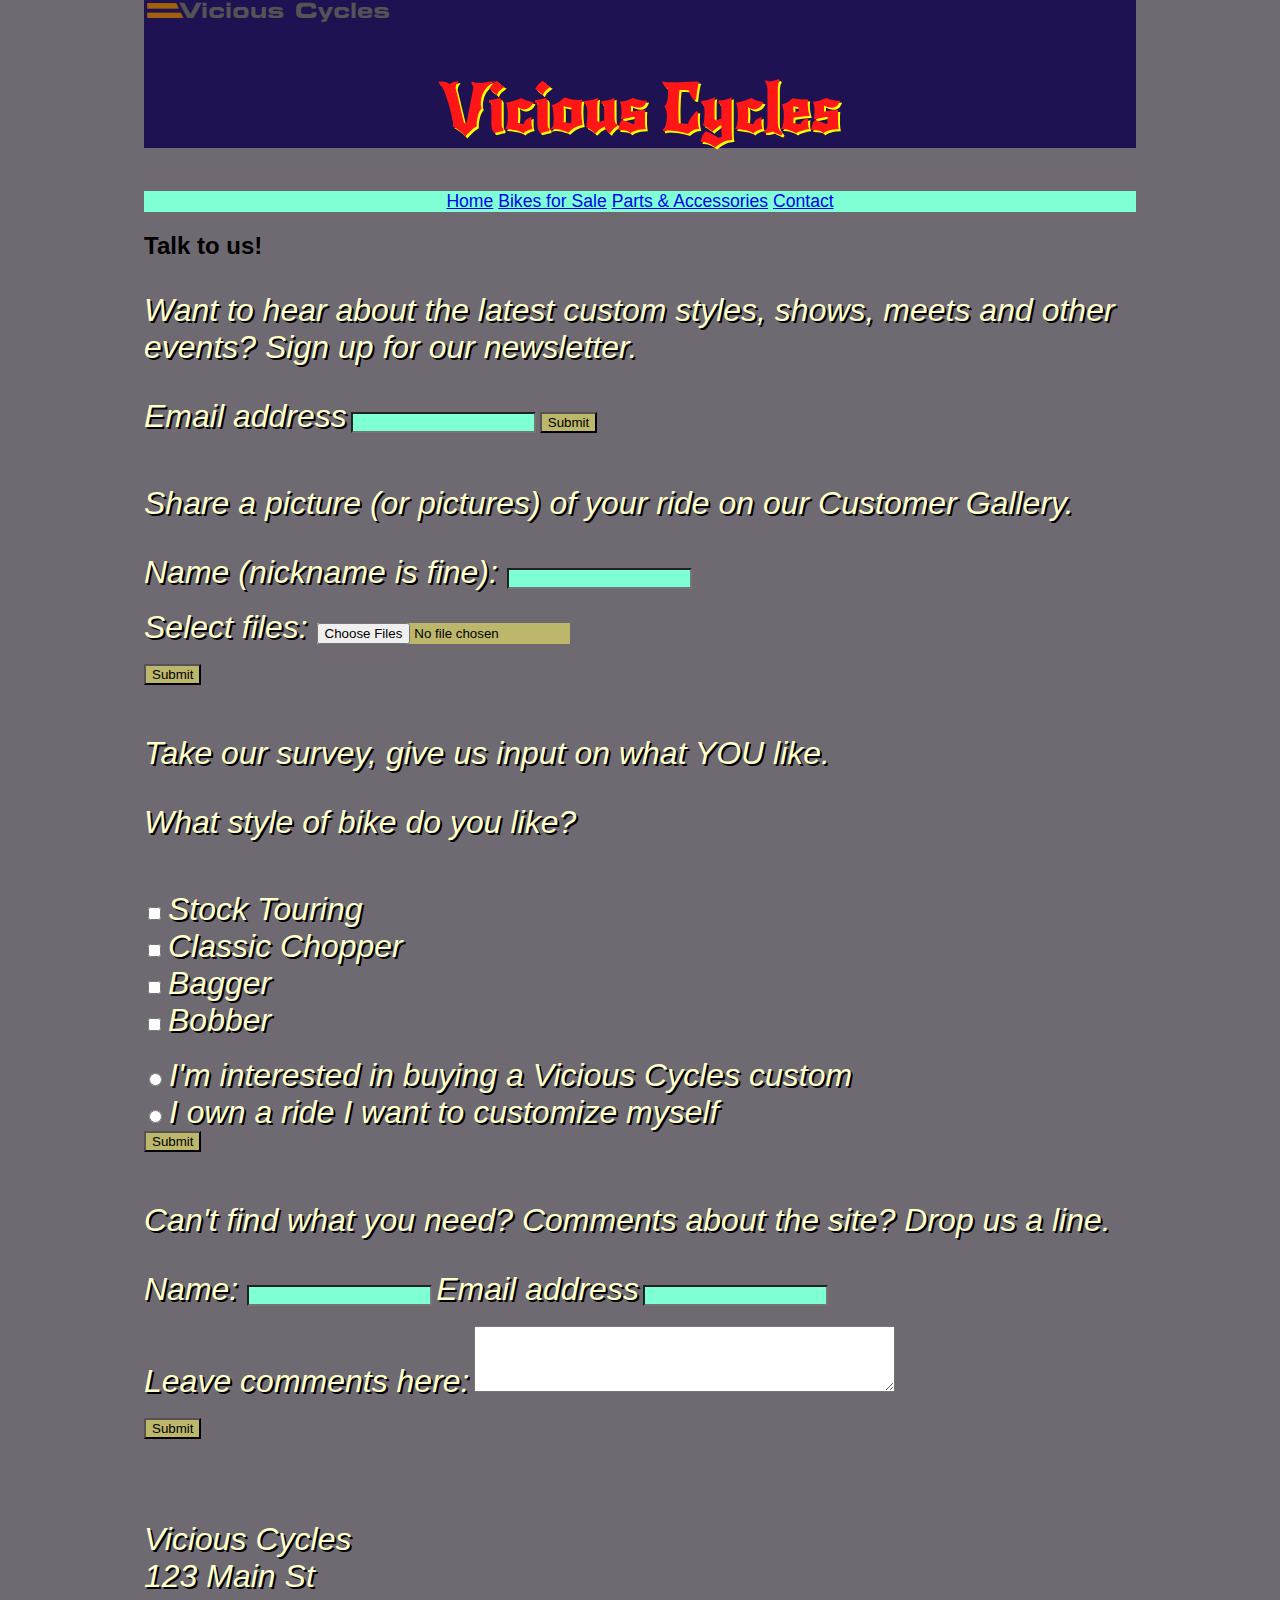
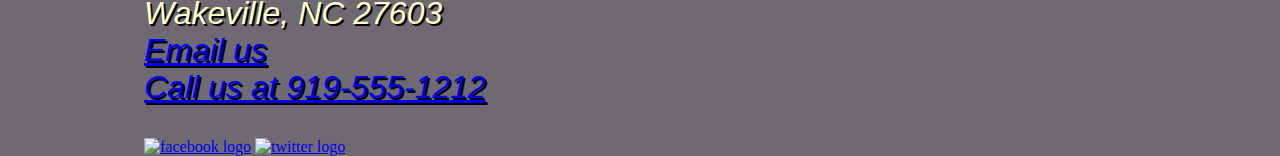
==== contact.html @ a3aff1da "7/5/20 Update" ====
<!DOCTYPE html>
<!-- John Kulowiec WEB.140.0001 Vicious Cycles project-->
<!-- Contact Us page -->
<html lang=en>
<!-- Title element-->
<head>
    <link href="https://fonts.googleapis.com/css2?family=New+Rocker&display=swap" rel="stylesheet">
    <link href="https://fonts.googleapis.com/css2?family=Aclonica&display=swap" rel="stylesheet"> 
    <link rel="stylesheet" type="text/css" href="styles.css" />
    <meta charset="utf-8">
    <meta name="viewport" content="width=device-width, initial-scale=1.0">
    <title>Vicious Cycles- Contact Us</title>
</head>
    <body> 
        <div class="container">   
            <header>
                <a href="index.html"><img src="Vicious-Cycle-Logo.jpg" alt="Vicious Cycles logo" width="250"></a>
                <h1>Vicious Cycles</h1>
            </header>
        </div>
        <nav>
            <a href="index.html">Home</a>
            <a href="forsale.html">Bikes for Sale</a>
            <a href="parts.html">Parts & Accessories</a>
            <a href="contact.html">Contact</a>
        </nav>
        
        <section>
            <h2>Talk to us!</h2>
            <p>Want to hear about the latest custom styles, shows, meets and other events? Sign up for our newsletter.</p>
            <label for="email">Email address</label>
            <input type="email" id="email" name="email">
            <input type="submit" value="Submit"><br><br>

            <p>Share a picture (or pictures) of your ride on our Customer Gallery.</p>
            <label for="name">Name (nickname is fine): </label>
            <input type="text" id="name" name="name"><br><br>
            <label for="userFile">Select files: </label>
            <input type="file" id="userFile" name="userFile" multiple><br><br>
            <input type="submit"><br><br>

            <p>Take our survey, give us input on what YOU like.</p>
            <form>
                <p>What style of bike do you like?</p><br>
                <input type="checkbox" id="bike1" name="bike1" value="StockTour">
                <label for="bike1"> Stock Touring</label><br>
                <input type="checkbox" id="bike2" name="bike2" value="Chop">
                <label for="bike2"> Classic Chopper</label><br>
                <input type="checkbox" id="bike3" name="bike3" value="Bagger">
                <label for="bike3"> Bagger</label><br>
                <input type="checkbox" id="bike4" name="bike4" value="Bob">
                <label for="bike4"> Bobber</label><br><br>

                <input type="radio" id="buy" name="status" value="buy">
                <label for="buy">I'm interested in buying a Vicious Cycles custom</label><br>
                <input type="radio" id="custom" name="status" value="custom">
                <label for="custom">I own a ride I want to customize myself</label><br>
                <input type="submit" value="Submit"><br><br>

              </form>

            <p>Can't find what you need? Comments about the site? Drop us a line.</p>
            <label for="userName">Name: </label>
            <input type="text" id="userName" name="userName">
            <label for="email2">Email address</label>
            <input type="email" id="email2" name="email2"><br><br>
            <form action=#>
                <label for="comments">Leave comments here:</label>
                <textarea id="comments" name="comments" rows="4" cols="50"></textarea><br><br>
                <input type="submit" value="Submit">
            </form>


        </section>

        <footer>
            <p>Vicious Cycles<br>123 Main St<br>Wakeville, NC 27603<br><a href="mailto:viciouscycles@example.com">Email us</a><br><a href="tel:+9195551212">Call us at 919-555-1212</a></p>
            <a href="https://www.facebook.com" target="_blank"><img src="images/f_logo_RGB-Blue_58.png" alt="facebook logo"  width="50"></a>
            <a href="https://www.twitter.com" target="_blank"><img src="images/Twitter_Logo_Blue.png" alt="twitter logo"  width="50"></a>
        </footer>
        
    </body>

</html>
---- styles.css ----
/* Style sheet for Vicious Cycles website project */
/* John Kulowiec WEB.140.0001 6/25/20 */

/* main body for all pages */
body {
    background-color: #6F6A72;
    margin: 0 1.5in 0 1.5in;
}

.container {
    max-width: 100%;
    background-color:#1F1253;
}


h1 {
    font-family: 'New Rocker', cursive;
    font-size: 4em;
    text-align: center;
    color: #FF1717;
    text-shadow: 1.5px 1.5px yellow;    
}

.homeh2, .saleh2, .partsh2 {
    font-family: 'Aclonica', sans-serif;
    text-align: center;
    color: #1F1253;
    text-shadow: .5px .5px white;
}

h2 {
    font-family: Arial, Helvetica, sans-serif;
    font-weight: bold;
}

nav {
    font-family: Arial, Helvetica, sans-serif;
    font-size: 1.1em;
    text-align: center;
    background-color: aquamarine;
}

.sporty {
    float: left;
    padding: 10px 10px 20px 0px;
}

.orderForm {
  padding: 25px 0 25px 25px;
  font-family: 'Franklin Gothic Medium', 'Arial Narrow', Arial, sans-serif;
  font-size: 1em;
  font-style: normal;
  color: #1F1253;
  text-shadow: none;
}

p, label {
    font-family: Arial, Helvetica, sans-serif;
    font-size: 2em;
    font-style: italic;
    color: #ffffcc;
    text-shadow: 2px 2px black;
}

.dealer1 {
  padding: 10px 40px 10px 10px;
}

.dealer2 {
  padding: 0 20px 0 20px;
}

input[type=text], input[type=email] {
    background-color: aquamarine;
}

input[type=submit], input[type=file] {
    background-color: darkkhaki;
}

footer {
    padding-top: 50px;
}

/* Arrange images on Bikes for Sale page */
.row {
    display: flex;
    flex-wrap: wrap;
    padding: 0 4px;
  }
  
  /* Arrange to two columns */
  .column {
    flex: 50%;
    max-width: 40%;
    padding: 0 4px;
  }
  
  .column img {
    margin-top: 8px;
    vertical-align: middle;
    width: 100%;
  }
  
  /* RWD - single column */
  @media screen and (max-width: 600px) {
    .column {
      flex: 100%;
      max-width: 100%;
    }
  }

  figcaption {
    font-family: Arial, Helvetica, sans-serif;
    background-color: black;
    color: white;
    font-style: italic;
    padding: 2px;
    text-align: center;

  }
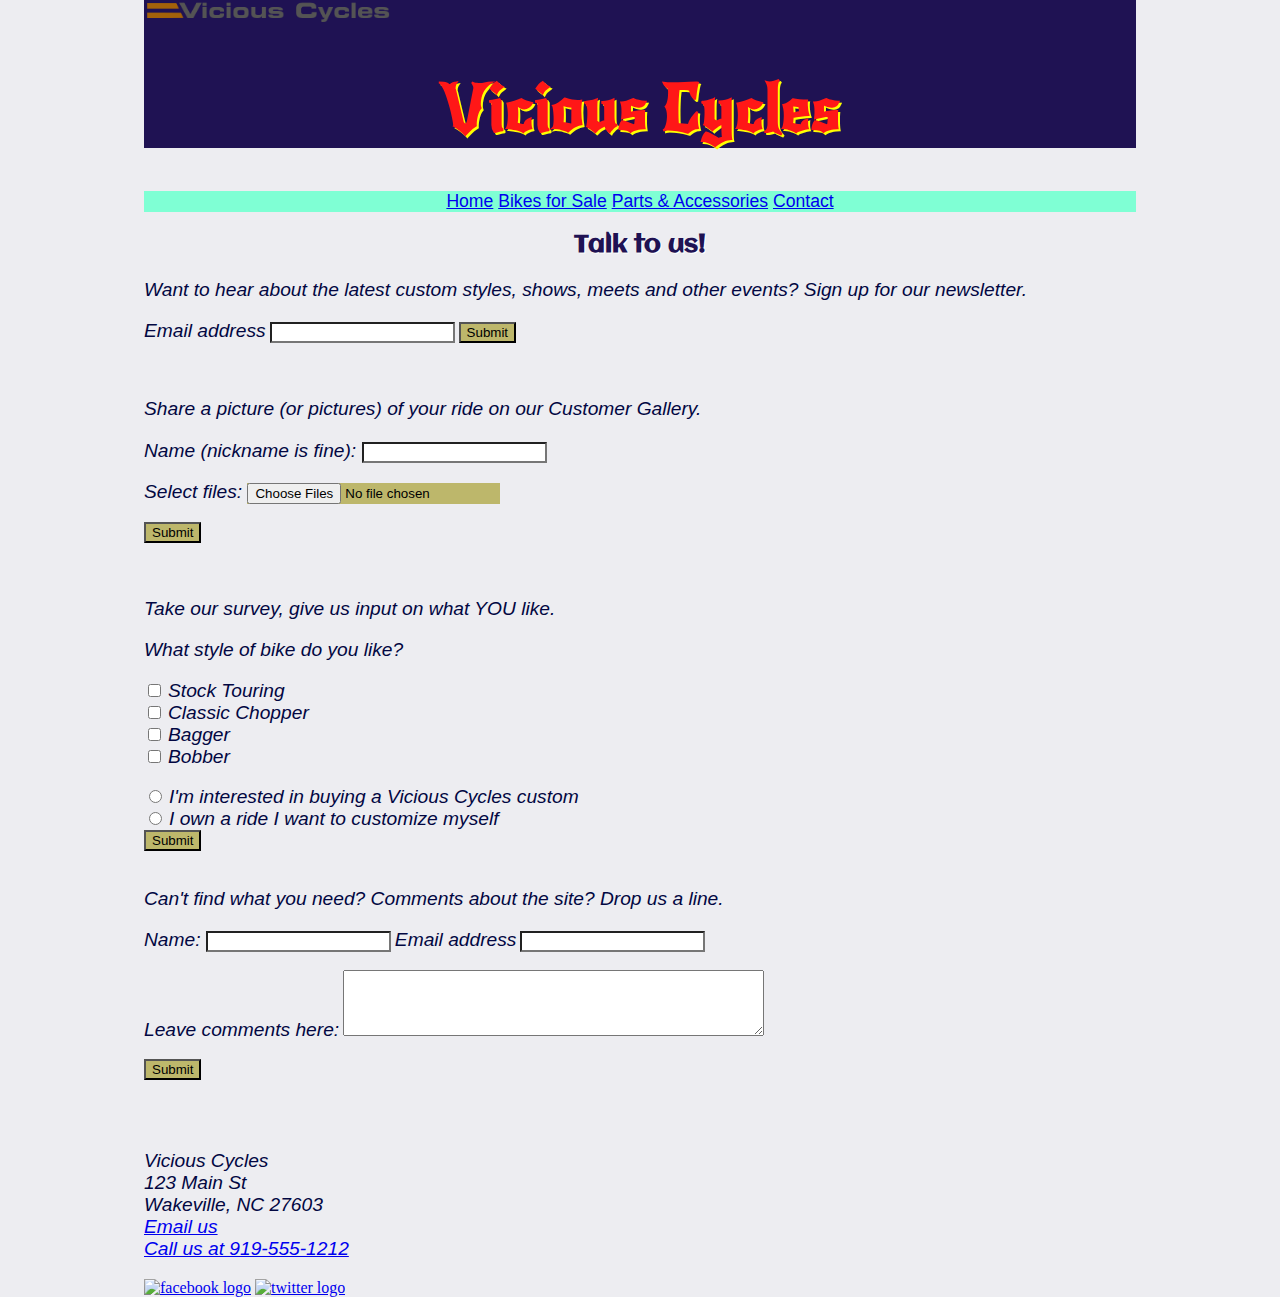
==== commit f1753949: "Vicious Cycles school project 7/8/20" ====
--- a/contact.html
+++ b/contact.html
@@ -26,22 +26,22 @@
         </nav>
         
         <section>
-            <h2>Talk to us!</h2>
+            <h2 class="contacth2">Talk to us!</h2>
             <p>Want to hear about the latest custom styles, shows, meets and other events? Sign up for our newsletter.</p>
             <label for="email">Email address</label>
             <input type="email" id="email" name="email">
-            <input type="submit" value="Submit"><br><br>
+            <input type="submit" value="Submit"><br><br><br>
 
             <p>Share a picture (or pictures) of your ride on our Customer Gallery.</p>
             <label for="name">Name (nickname is fine): </label>
             <input type="text" id="name" name="name"><br><br>
             <label for="userFile">Select files: </label>
             <input type="file" id="userFile" name="userFile" multiple><br><br>
-            <input type="submit"><br><br>
+            <input type="submit"><br><br><br>
 
             <p>Take our survey, give us input on what YOU like.</p>
             <form>
-                <p>What style of bike do you like?</p><br>
+                <p>What style of bike do you like?</p>
                 <input type="checkbox" id="bike1" name="bike1" value="StockTour">
                 <label for="bike1"> Stock Touring</label><br>
                 <input type="checkbox" id="bike2" name="bike2" value="Chop">
--- a/styles.css
+++ b/styles.css
@@ -1,17 +1,17 @@
 /* Style sheet for Vicious Cycles website project */
-/* John Kulowiec WEB.140.0001 6/25/20 */
+/* John Kulowiec WEB.140.0001 6/25/20 - update 7/8/20 */
 
 /* main body for all pages */
 body {
-    background-color: #6F6A72;
+    background-color: #ededf1;
     margin: 0 1.5in 0 1.5in;
 }
 
+/* Style for hero banner all pages */
 .container {
     max-width: 100%;
     background-color:#1F1253;
 }
-
 
 h1 {
     font-family: 'New Rocker', cursive;
@@ -21,7 +21,8 @@
     text-shadow: 1.5px 1.5px yellow;    
 }
 
-.homeh2, .saleh2, .partsh2 {
+/* h2 top of page all pages */
+.homeh2, .saleh2, .partsh2, .contacth2 {
     font-family: 'Aclonica', sans-serif;
     text-align: center;
     color: #1F1253;
@@ -33,6 +34,7 @@
     font-weight: bold;
 }
 
+/* navigation all pages */
 nav {
     font-family: Arial, Helvetica, sans-serif;
     font-size: 1.1em;
@@ -40,44 +42,26 @@
     background-color: aquamarine;
 }
 
+/* Top image on index.html */
 .sporty {
     float: left;
     padding: 10px 10px 20px 0px;
 }
 
-.orderForm {
-  padding: 25px 0 25px 25px;
-  font-family: 'Franklin Gothic Medium', 'Arial Narrow', Arial, sans-serif;
-  font-size: 1em;
-  font-style: normal;
-  color: #1F1253;
-  text-shadow: none;
+.opening {
+    font-family: Arial, Helvetica, sans-serif;
+    font-size: 1.5em;
+    font-style: italic;
+    color: #020742;
+    margin-bottom: 100px;
 }
 
-p, label {
-    font-family: Arial, Helvetica, sans-serif;
-    font-size: 2em;
-    font-style: italic;
-    color: #ffffcc;
-    text-shadow: 2px 2px black;
+.gallery {
+  display: inline;
+  margin-top: 100px;
 }
 
-.dealer1 {
-  padding: 10px 40px 10px 10px;
-}
-
-.dealer2 {
-  padding: 0 20px 0 20px;
-}
-
-input[type=text], input[type=email] {
-    background-color: aquamarine;
-}
-
-input[type=submit], input[type=file] {
-    background-color: darkkhaki;
-}
-
+/* Footer all pages */
 footer {
     padding-top: 50px;
 }
@@ -120,4 +104,47 @@
 
   }
 
+  /* Style for parts.html */
+  .dealer1 {
+    padding-top: 50px;
+  }
+  
+  .dealer2 {
+    padding: 0 20px 0 20px;
+  }
+  
+  input[type=text], input[type=email] {
+      background-color: white;
+  }
+  
+  input[type=submit], input[type=file] {
+      background-color: darkkhaki;
+  }
+
+  .orderForm {
+    padding: 25px 0 25px 25px;
+    font-family: 'Franklin Gothic Medium', 'Arial Narrow', Arial, sans-serif;
+    font-size: 1em;
+    font-style: normal;
+    color: #1F1253;
+    text-shadow: none;
+  }
+
+  .orderForm1 {
+    padding: 25px 0 25px 25px;
+    font-family: 'Franklin Gothic Medium', 'Arial Narrow', Arial, sans-serif;
+    font-size: 1em;
+    font-style: normal;
+    color: #1F1253;
+    text-shadow: none;
+    display: inline;
+  }
+
+  p, label {
+    font-family: Arial, Helvetica, sans-serif;
+    font-size: 1.2em;
+    font-style: italic;
+    color: #020742;
+    }
+
   